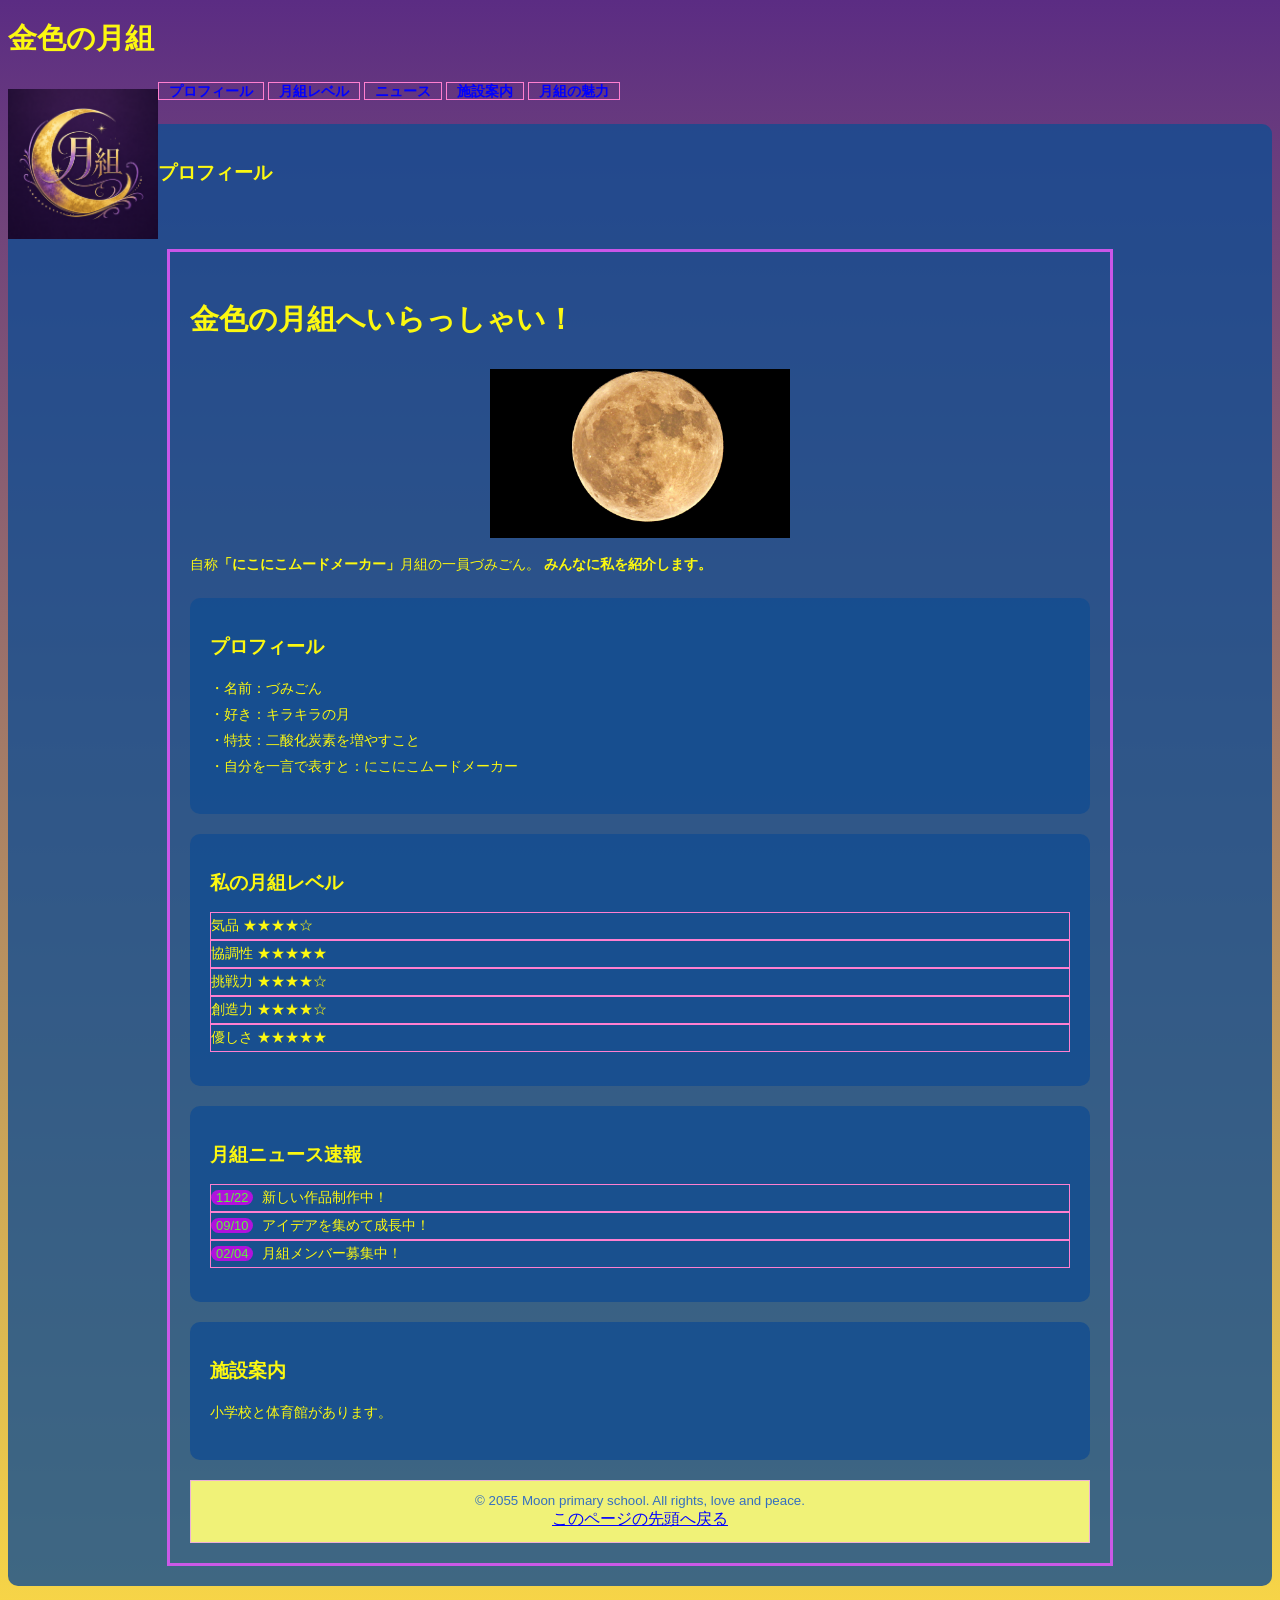
==== index.html @ f8407a78 "Fix HTML formatting and structure" ====
<!DOCTYPE html>
<html lang="ja">

<head>
    <meta charset="UTF-8">
    <title>黄色の月</title>
    <link rel="stylesheet" href="mystyle.css">
</head>

<body id="top">

    <header>
        <h1>金色の月組</h1>

        <img src="logo.png" alt="金色の月組のロゴ" class="logo">

         <nav>
    <ul>
        <li><a href="#profile">プロフィール</a></li>
        <li><a href="#level">月組レベル</a></li>
        <li><a href="#news">ニュース</a></li>
        <li><a href="#guide">施設案内</a></li>
        <li><a href="point.html">月組の魅力</a></li>
    </ul>
</nav>
    </header>

    <section id="profile">
    <h2>プロフィール</h2>



    <article>
        <h1>金色の月組へいらっしゃい！</h1>

        <img src="moon.jpg" alt="月組の写真" class="moon">


        <div class="navy">
            <p>
                自称<strong>「にこにこムードメーカー」</strong>月組の一員づみごん。
                <strong>みんなに私を紹介します。</strong>
            </p>

            <section>
                <h2>プロフィール</h2>
                <p>
                    ・名前：づみごん<br>
                    ・好き：キラキラの月<br>
                    ・特技：二酸化炭素を増やすこと<br>
                    ・自分を一言で表すと：にこにこムードメーカー
                </p>
            </section>

           <section id="level">
    <h2>私の月組レベル</h2>
    <ul>
        <li>気品 ★★★★☆</li>
        <li>協調性 ★★★★★</li>
        <li>挑戦力 ★★★★☆</li>
        <li>創造力 ★★★★☆</li>
        <li>優しさ ★★★★★</li>
    </ul>
</section>

      <section id="news">
    <h2>月組ニュース速報</h2>
    <ul>
        <li><time datetime="2026-11-22">11/22</time> 新しい作品制作中！</li>
        <li><time datetime="2026-09-10">09/10</time> アイデアを集めて成長中！</li>
        <li><time datetime="2026-02-04">02/04</time> 月組メンバー募集中！</li>
    </ul>
</section>

    <section id="guide">
    <h2>施設案内</h2>
    <p>小学校と体育館があります。</p>
</section>

   <footer>
    <small>&copy; 2055 Moon primary school. All rights, love and peace.</small>
    <br>
    <a href="#top">このページの先頭へ戻る</a>
</footer>

</body>

</html>
---- mystyle.css ----
@charset "UTF-8";

body{
    font-family: sans-serif;
    color: rgb(252,248,16);
    background: linear-gradient(to bottom, #5b2c83, #f7d547);
}

h1{
    font-size:180%;
}

h2{
    font-size:120%;
}

p{
    font-size:90%;
    line-height:1.8;
}

.logo{
    float:left;
    width:150px;
    height:auto;
}

.moon{
    width:300px;
    max-width:100%;
    height:auto;
    display:block;
    margin:10px auto;
}

img{
    display:block;
    margin:10px auto;
}

article{
    width:900px;
    margin:auto;
    padding:20px;
    border:3px solid rgba(219,88,242,0.9);
    clear:both;
}

section{
    background-color:rgba(18,77,145,0.8);
    margin:20px 0;
    padding:20px;
    border-radius:10px;
}

.subhead{
    background-color:rgb(126,126,142);
    color:white;
}

footer{
    text-align:center;
    border:1px solid rgb(237,177,214);
    background-color:#f0f278;
    color:#356fc0;
    padding-top:10px;
    padding-bottom:12px;
}

ul{
    list-style-type:none;
    padding-left:0;
    line-height:1.8;
    font-size:90%;
}

li{
    border:1px solid rgb(255,127,208);
}

.moon li{
    list-style-image:url("../images/moon.png");
}

ul time{
    background-color:#b012dc;
    color:#5ef33c;
    border-radius:10px;
    padding:0 5px;
    margin-right:5px;
    font-size:90%;
}

nav ul{
    list-style:none;
    padding:0;
}

nav li{
    display:inline;
    font-weight:bold;
    padding:0 10px;
}

nav a{
    color:white;
    text-decoration:none;
    font-weight:bold;
}

a:link{
    color:blue;
}

a:visited{
    color:purple;
}

a:hover{
    color:gold;
}

a:active{
    color:red;
}

.point-img{
    float:right;
    width:250px;
    height:auto;
    margin-left:10px;
    margin-bottom:10px;
    margin-top:-20px;
    box-shadow:0 0 10px 3px #aaa;
    border-radius:15px;
}

.breadcrumb{
    margin:10px;
    font-size:14px;
}

.point{
    background:linear-gradient(to bottom,#5b2c83,#f7d547);
}

@media (max-width:959px){

    article{
        width:auto;
        margin:10px;
    }

    .logo{
        float:none;
        display:block;
        margin:auto;
    }

    .point-img{
        float:none;
        display:block;
        margin:20px auto;
    }

}
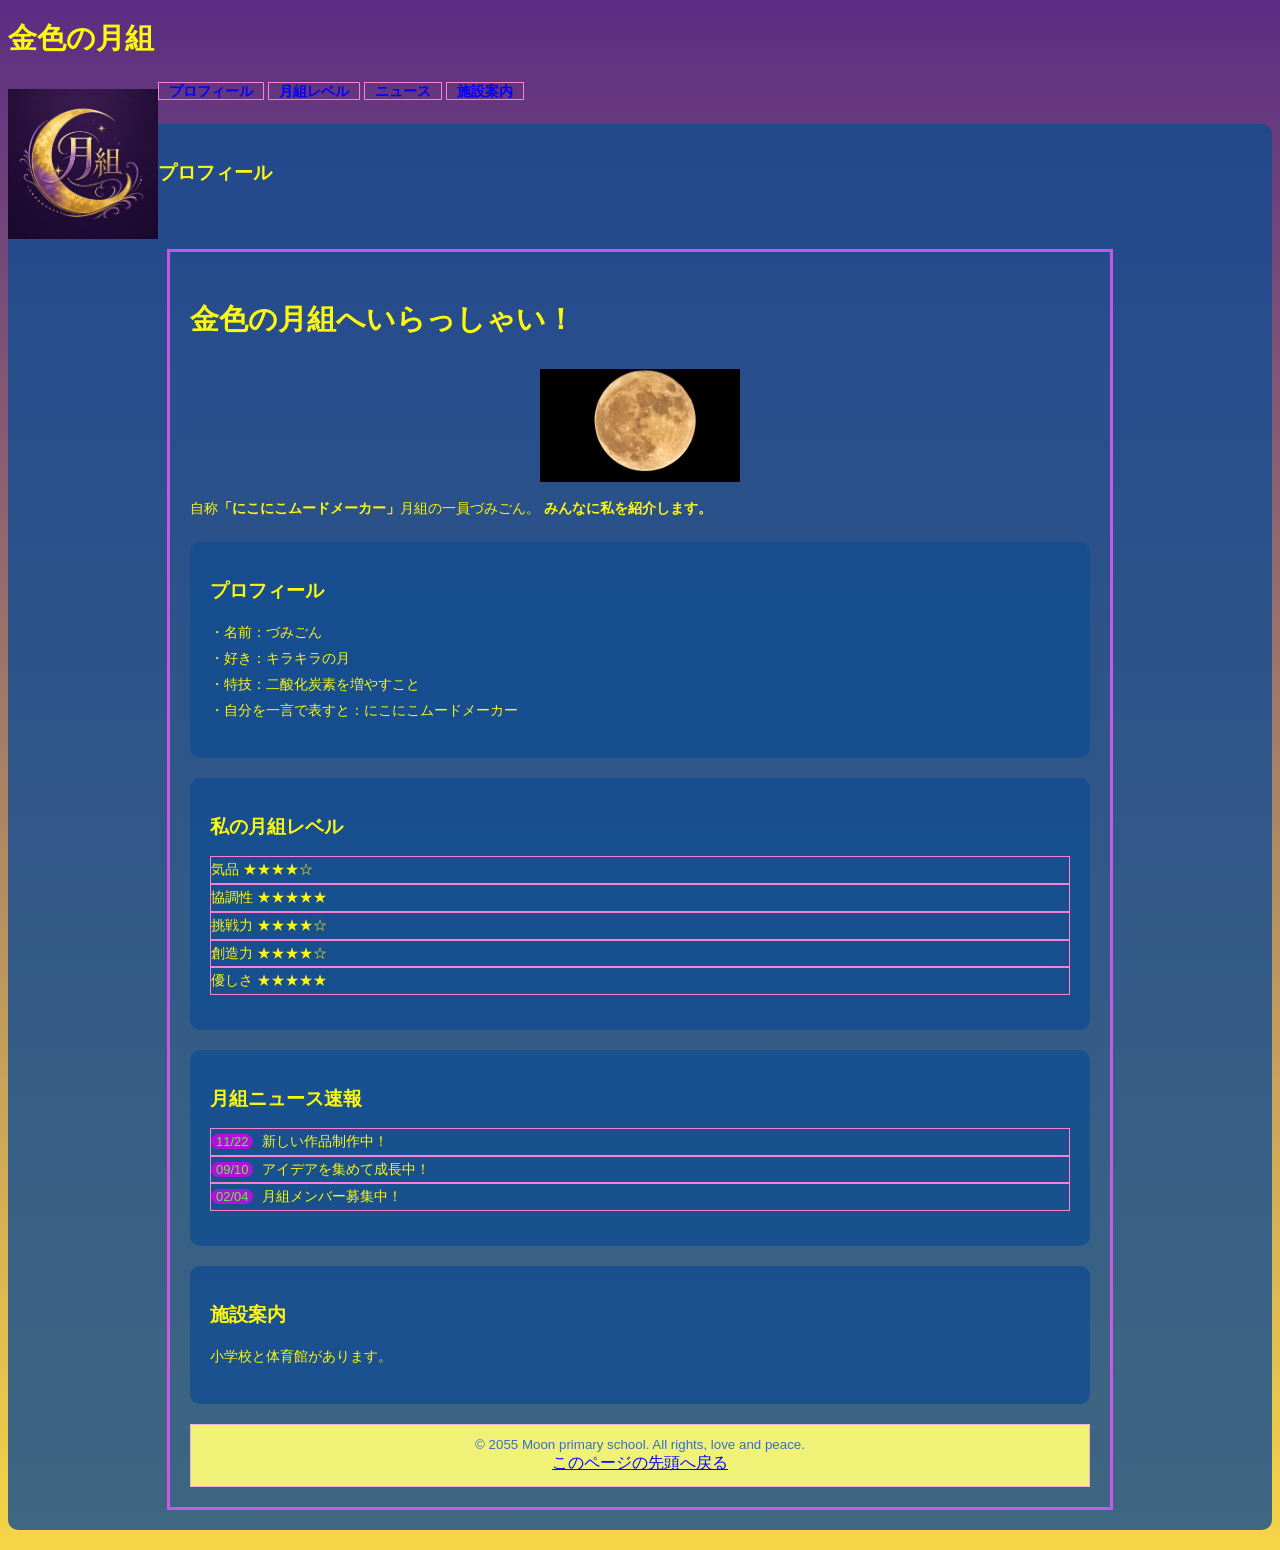
==== commit 58ff042f: "Update index.html" ====
--- a/index.html
+++ b/index.html
@@ -20,7 +20,6 @@
         <li><a href="#level">月組レベル</a></li>
         <li><a href="#news">ニュース</a></li>
         <li><a href="#guide">施設案内</a></li>
-        <li><a href="point.html">月組の魅力</a></li>
     </ul>
 </nav>
     </header>
--- a/mystyle.css
+++ b/mystyle.css
@@ -26,7 +26,7 @@
 }
 
 .moon{
-    width:300px;
+    width:200px;
     max-width:100%;
     height:auto;
     display:block;
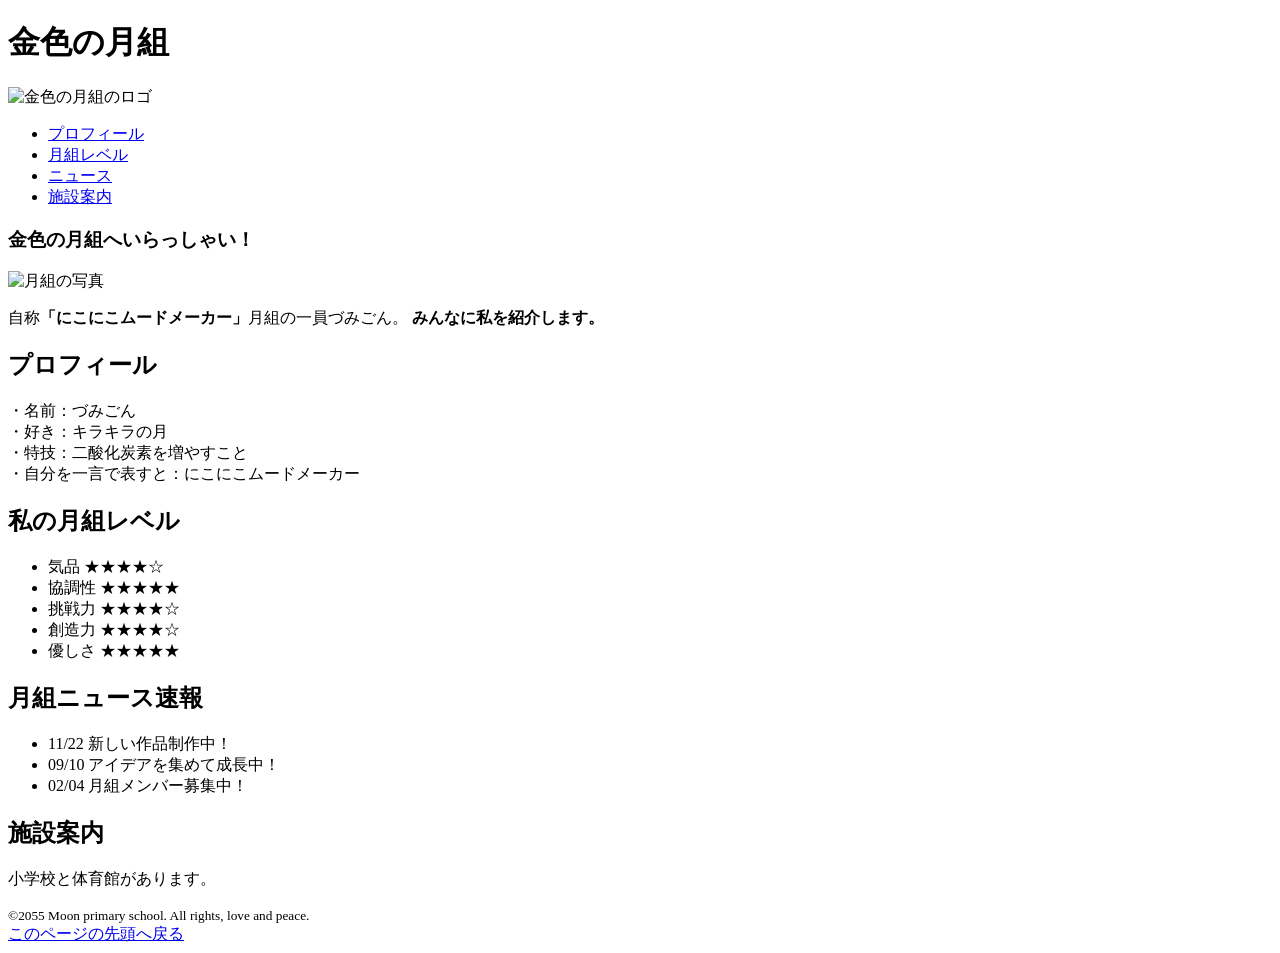
==== commit f43cf49f: "Update index.html" ====
--- a/index.html
+++ b/index.html
@@ -4,38 +4,38 @@
 <head>
     <meta charset="UTF-8">
     <title>黄色の月</title>
-    <link rel="stylesheet" href="mystyle.css">
+    <link rel="stylesheet" href="css/mystyle.css">
 </head>
 
 <body id="top">
 
-    <header>
-        <h1>金色の月組</h1>
+<header>
+    <h1>金色の月組</h1>
 
-        <img src="logo.png" alt="金色の月組のロゴ" class="logo">
+    <img src="images/logo.png" alt="金色の月組のロゴ"
+         class="logo" width="150" height="150">
 
-         <nav>
-    <ul>
-        <li><a href="#profile">プロフィール</a></li>
-        <li><a href="#level">月組レベル</a></li>
-        <li><a href="#news">ニュース</a></li>
-        <li><a href="#guide">施設案内</a></li>
-    </ul>
-</nav>
-    </header>
+    <nav>
+        <ul>
+            <li><a href="#profile">プロフィール</a></li>
+            <li><a href="#level">月組レベル</a></li>
+            <li><a href="#news">ニュース</a></li>
+            <li><a href="#guide">施設案内</a></li>
+        </ul>
+    </nav>
+</header>
 
-    <section id="profile">
-    <h2>プロフィール</h2>
-
-
+<section id="profile">
 
     <article>
+
         <h1>金色の月組へいらっしゃい！</h1>
 
-        <img src="moon.jpg" alt="月組の写真" class="moon">
-
+        <img src="images/moon.jpg" alt="月組の写真"
+             class="photo" width="300" height="300">
 
         <div class="navy">
+
             <p>
                 自称<strong>「にこにこムードメーカー」</strong>月組の一員づみごん。
                 <strong>みんなに私を紹介します。</strong>
@@ -51,34 +51,39 @@
                 </p>
             </section>
 
-           <section id="level">
-    <h2>私の月組レベル</h2>
-    <ul>
-        <li>気品 ★★★★☆</li>
-        <li>協調性 ★★★★★</li>
-        <li>挑戦力 ★★★★☆</li>
-        <li>創造力 ★★★★☆</li>
-        <li>優しさ ★★★★★</li>
-    </ul>
+            <section id="level">
+                <h2>私の月組レベル</h2>
+                <ul>
+                    <li>気品 ★★★★☆</li>
+                    <li>協調性 ★★★★★</li>
+                    <li>挑戦力 ★★★★☆</li>
+                    <li>創造力 ★★★★☆</li>
+                    <li>優しさ ★★★★★</li>
+                </ul>
+            </section>
+
+            <section id="news">
+                <h2>月組ニュース速報</h2>
+                <ul>
+                    <li><time datetime="2026-11-22">11/22</time> 新しい作品制作中！</li>
+                    <li><time datetime="2026-09-10">09/10</time> アイデアを集めて成長中！</li>
+                    <li><time datetime="2026-02-04">02/04</time> 月組メンバー募集中！</li>
+                </ul>
+            </section>
+
+            <section id="guide">
+                <h2>施設案内</h2>
+                <p>小学校と体育館があります。</p>
+            </section>
+
+        </div>
+
+    </article>
+
 </section>
 
-      <section id="news">
-    <h2>月組ニュース速報</h2>
-    <ul>
-        <li><time datetime="2026-11-22">11/22</time> 新しい作品制作中！</li>
-        <li><time datetime="2026-09-10">09/10</time> アイデアを集めて成長中！</li>
-        <li><time datetime="2026-02-04">02/04</time> 月組メンバー募集中！</li>
-    </ul>
-</section>
-
-    <section id="guide">
-    <h2>施設案内</h2>
-    <p>小学校と体育館があります。</p>
-</section>
-
-   <footer>
-    <small>&copy; 2055 Moon primary school. All rights, love and peace.</small>
-    <br>
+<footer>
+    <small>&copy;2055 Moon primary school. All rights, love and peace.</small><br>
     <a href="#top">このページの先頭へ戻る</a>
 </footer>
 
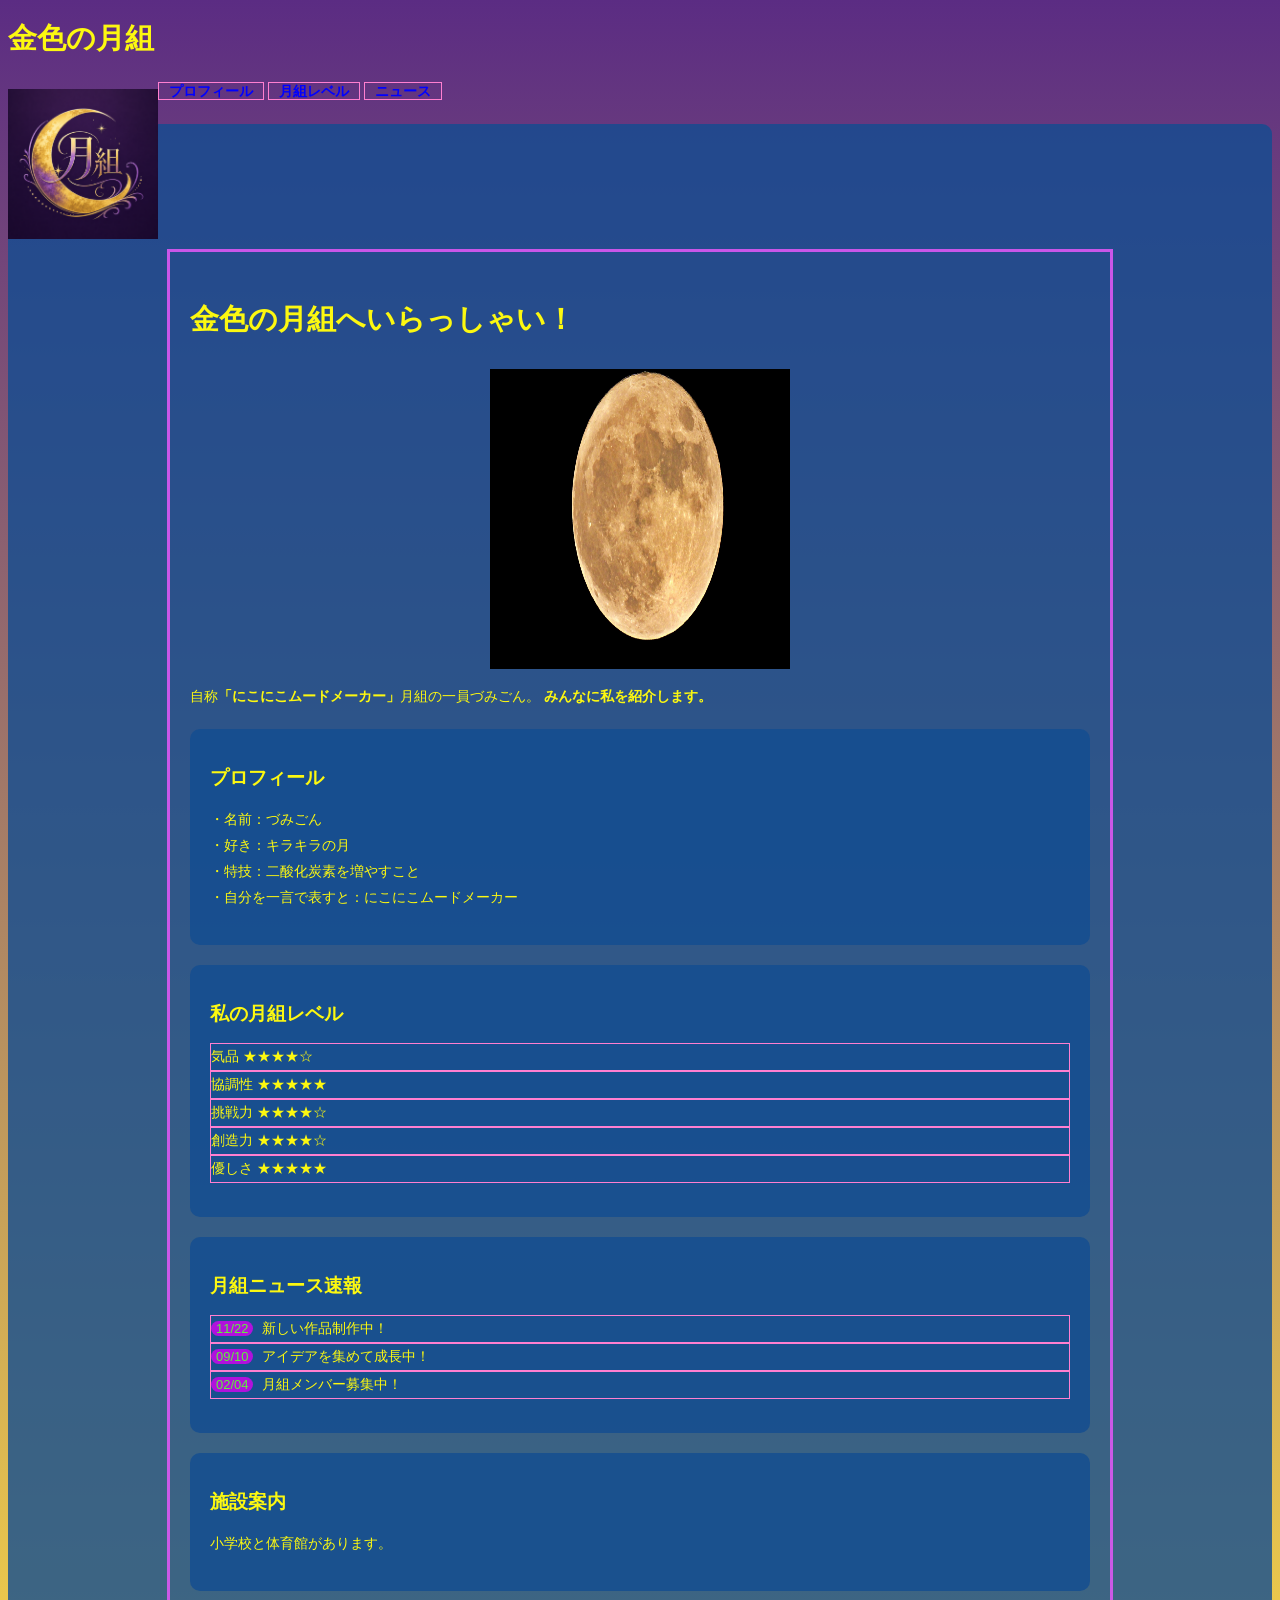
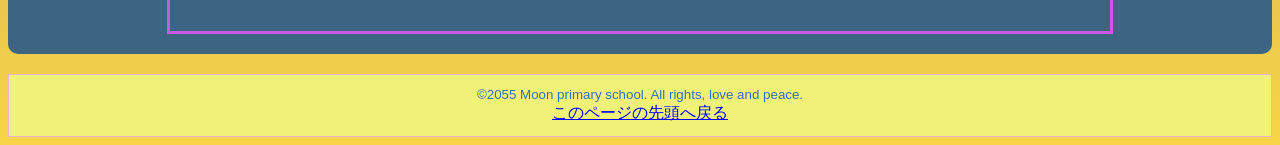
==== commit d7801848: "Update index.html" ====
--- a/index.html
+++ b/index.html
@@ -4,7 +4,7 @@
 <head>
     <meta charset="UTF-8">
     <title>黄色の月</title>
-    <link rel="stylesheet" href="css/mystyle.css">
+    <link rel="stylesheet" href="mystyle.css">
 </head>
 
 <body id="top">
@@ -12,7 +12,7 @@
 <header>
     <h1>金色の月組</h1>
 
-    <img src="images/logo.png" alt="金色の月組のロゴ"
+    <img src="logo.png" alt="金色の月組のロゴ"
          class="logo" width="150" height="150">
 
     <nav>
@@ -20,7 +20,6 @@
             <li><a href="#profile">プロフィール</a></li>
             <li><a href="#level">月組レベル</a></li>
             <li><a href="#news">ニュース</a></li>
-            <li><a href="#guide">施設案内</a></li>
         </ul>
     </nav>
 </header>
@@ -31,7 +30,7 @@
 
         <h1>金色の月組へいらっしゃい！</h1>
 
-        <img src="images/moon.jpg" alt="月組の写真"
+        <img src="moon.jpg" alt="月組の写真"
              class="photo" width="300" height="300">
 
         <div class="navy">
--- a/mystyle.css
+++ b/mystyle.css
@@ -0,0 +1,166 @@
+@charset "UTF-8";
+
+body{
+    font-family: sans-serif;
+    color: rgb(252,248,16);
+    background: linear-gradient(to bottom, #5b2c83, #f7d547);
+}
+
+h1{
+    font-size:180%;
+}
+
+h2{
+    font-size:120%;
+}
+
+p{
+    font-size:90%;
+    line-height:1.8;
+}
+
+.logo{
+    float:left;
+    width:150px;
+    height:auto;
+}
+
+.moon{
+    width:200px;
+    max-width:100%;
+    height:auto;
+    display:block;
+    margin:10px auto;
+}
+
+img{
+    display:block;
+    margin:10px auto;
+}
+
+article{
+    width:900px;
+    margin:auto;
+    padding:20px;
+    border:3px solid rgba(219,88,242,0.9);
+    clear:both;
+}
+
+section{
+    background-color:rgba(18,77,145,0.8);
+    margin:20px 0;
+    padding:20px;
+    border-radius:10px;
+}
+
+.subhead{
+    background-color:rgb(126,126,142);
+    color:white;
+}
+
+footer{
+    text-align:center;
+    border:1px solid rgb(237,177,214);
+    background-color:#f0f278;
+    color:#356fc0;
+    padding-top:10px;
+    padding-bottom:12px;
+}
+
+ul{
+    list-style-type:none;
+    padding-left:0;
+    line-height:1.8;
+    font-size:90%;
+}
+
+li{
+    border:1px solid rgb(255,127,208);
+}
+
+.moon li{
+    list-style-image:url("../images/moon.png");
+}
+
+ul time{
+    background-color:#b012dc;
+    color:#5ef33c;
+    border-radius:10px;
+    padding:0 5px;
+    margin-right:5px;
+    font-size:90%;
+}
+
+nav ul{
+    list-style:none;
+    padding:0;
+}
+
+nav li{
+    display:inline;
+    font-weight:bold;
+    padding:0 10px;
+}
+
+nav a{
+    color:white;
+    text-decoration:none;
+    font-weight:bold;
+}
+
+a:link{
+    color:blue;
+}
+
+a:visited{
+    color:purple;
+}
+
+a:hover{
+    color:gold;
+}
+
+a:active{
+    color:red;
+}
+
+.point-img{
+    float:right;
+    width:250px;
+    height:auto;
+    margin-left:10px;
+    margin-bottom:10px;
+    margin-top:-20px;
+    box-shadow:0 0 10px 3px #aaa;
+    border-radius:15px;
+}
+
+.breadcrumb{
+    margin:10px;
+    font-size:14px;
+}
+
+.point{
+    background:linear-gradient(to bottom,#5b2c83,#f7d547);
+}
+
+@media (max-width:959px){
+
+    article{
+        width:auto;
+        margin:10px;
+    }
+
+    .logo{
+        float:none;
+        display:block;
+        margin:auto;
+    }
+
+    .point-img{
+        float:none;
+        display:block;
+        margin:20px auto;
+    }
+
+}
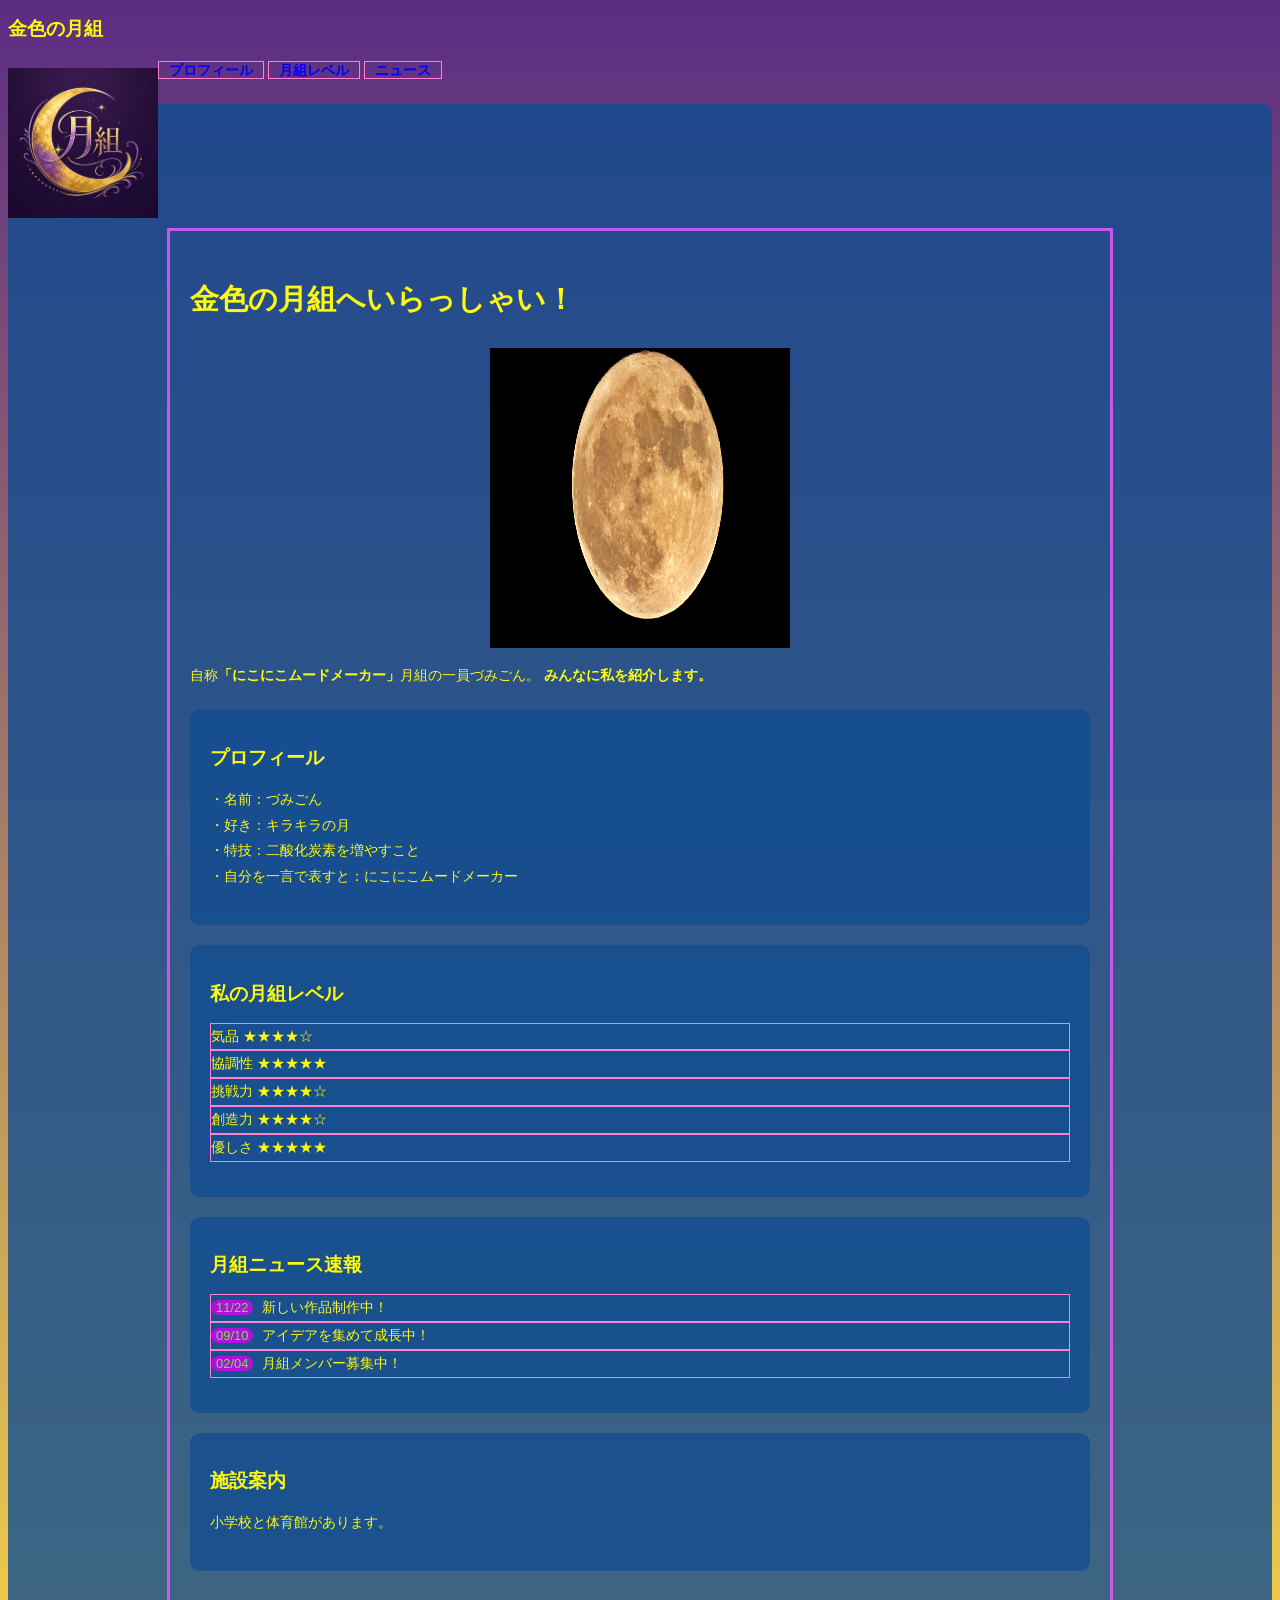
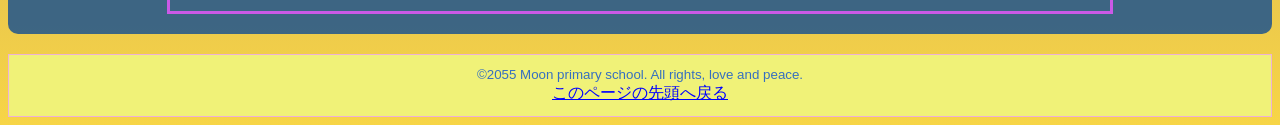
==== commit fce39044: "Refactor HTML structure and headings Updated header and footer tags, changed h1 to h2 for consistenc" ====
--- a/index.html
+++ b/index.html
@@ -10,7 +10,7 @@
 <body id="top">
 
 <header>
-    <h1>金色の月組</h1>
+    <h2>金色の月組</h2>
 
     <img src="logo.png" alt="金色の月組のロゴ"
          class="logo" width="150" height="150">
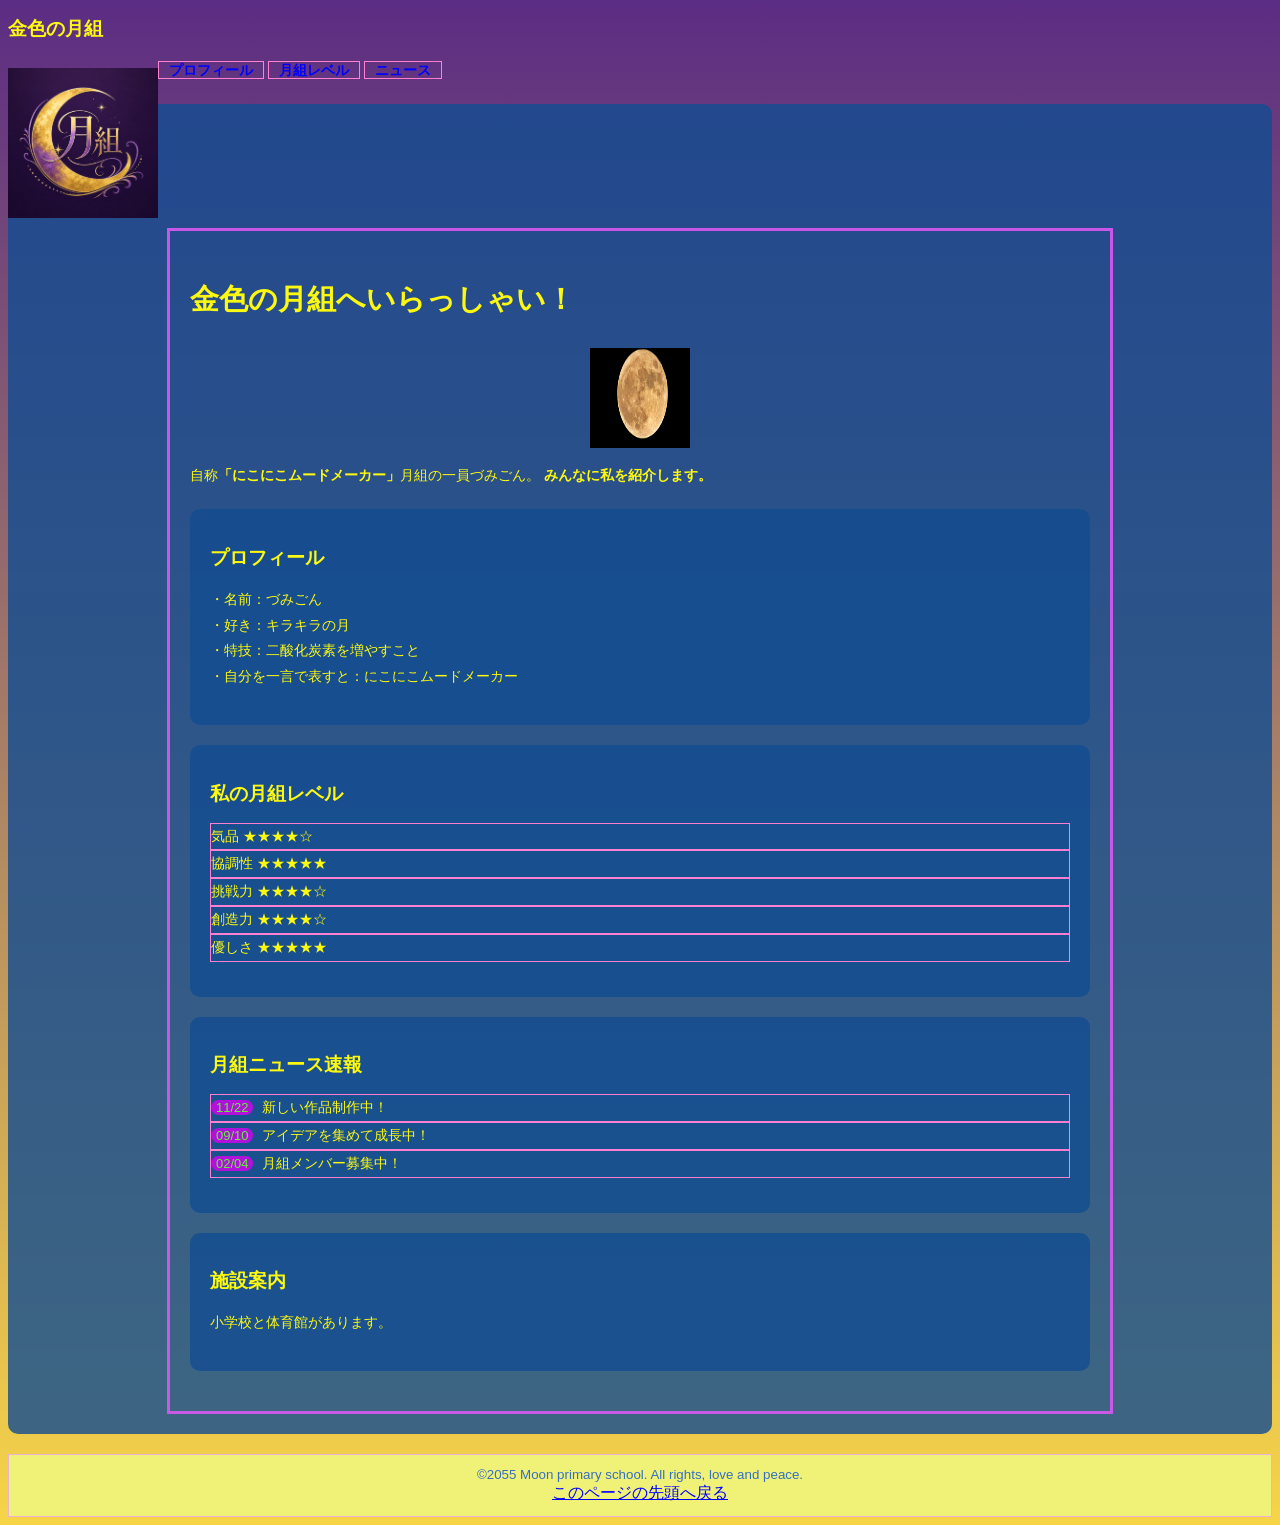
==== commit b2a51ee9: "Update index.html" ====
--- a/index.html
+++ b/index.html
@@ -31,7 +31,7 @@
         <h1>金色の月組へいらっしゃい！</h1>
 
         <img src="moon.jpg" alt="月組の写真"
-             class="photo" width="300" height="300">
+             class="photo" width="100" height="100">
 
         <div class="navy">
 
--- a/mystyle.css
+++ b/mystyle.css
@@ -26,8 +26,8 @@
 }
 
 .moon{
-    width:200px;
-    max-width:100%;
+    width:150px;
+    max-width:50%;
     height:auto;
     display:block;
     margin:10px auto;
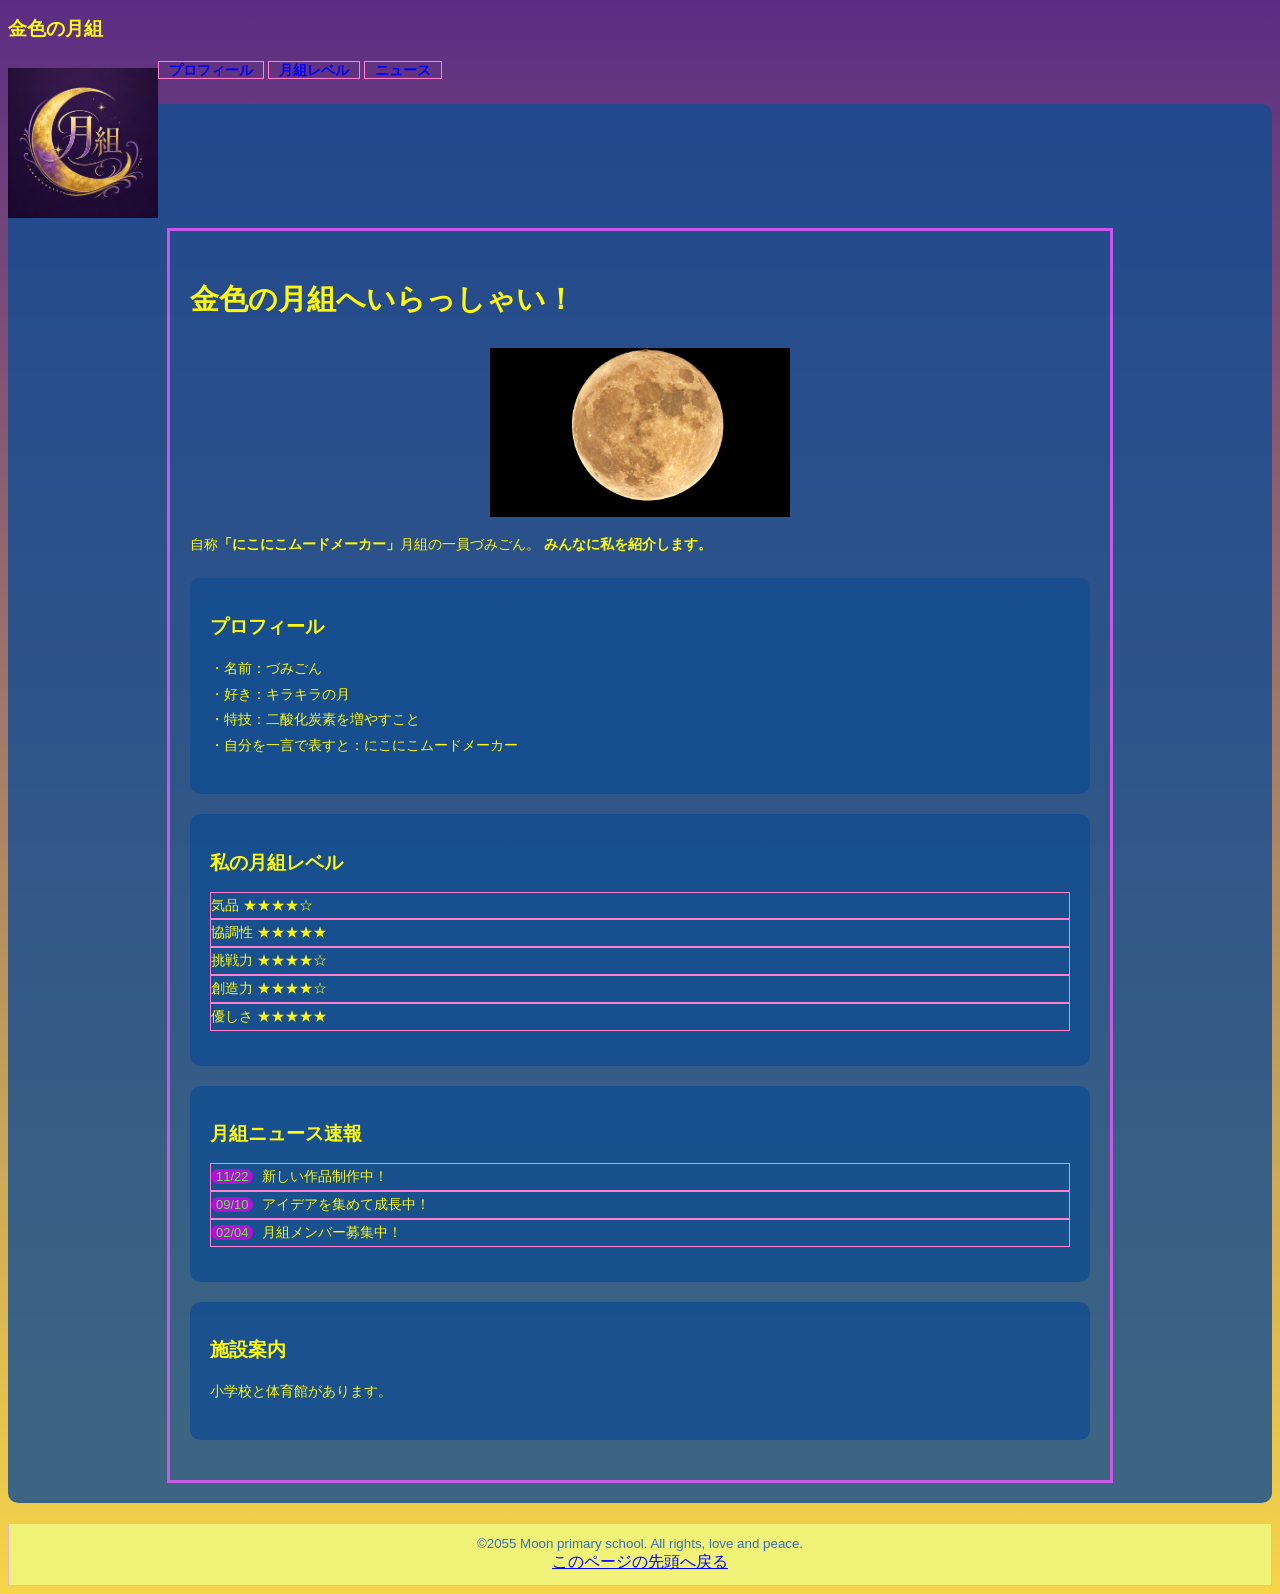
==== commit 8f022ec8: "Update index.html" ====
--- a/index.html
+++ b/index.html
@@ -30,8 +30,8 @@
 
         <h1>金色の月組へいらっしゃい！</h1>
 
-        <img src="moon.jpg" alt="月組の写真"
-             class="photo" width="100" height="100">
+       <img src="moon.jpg" alt="月組の写真" class="photo"
+     width="300" height="169">
 
         <div class="navy">
 
